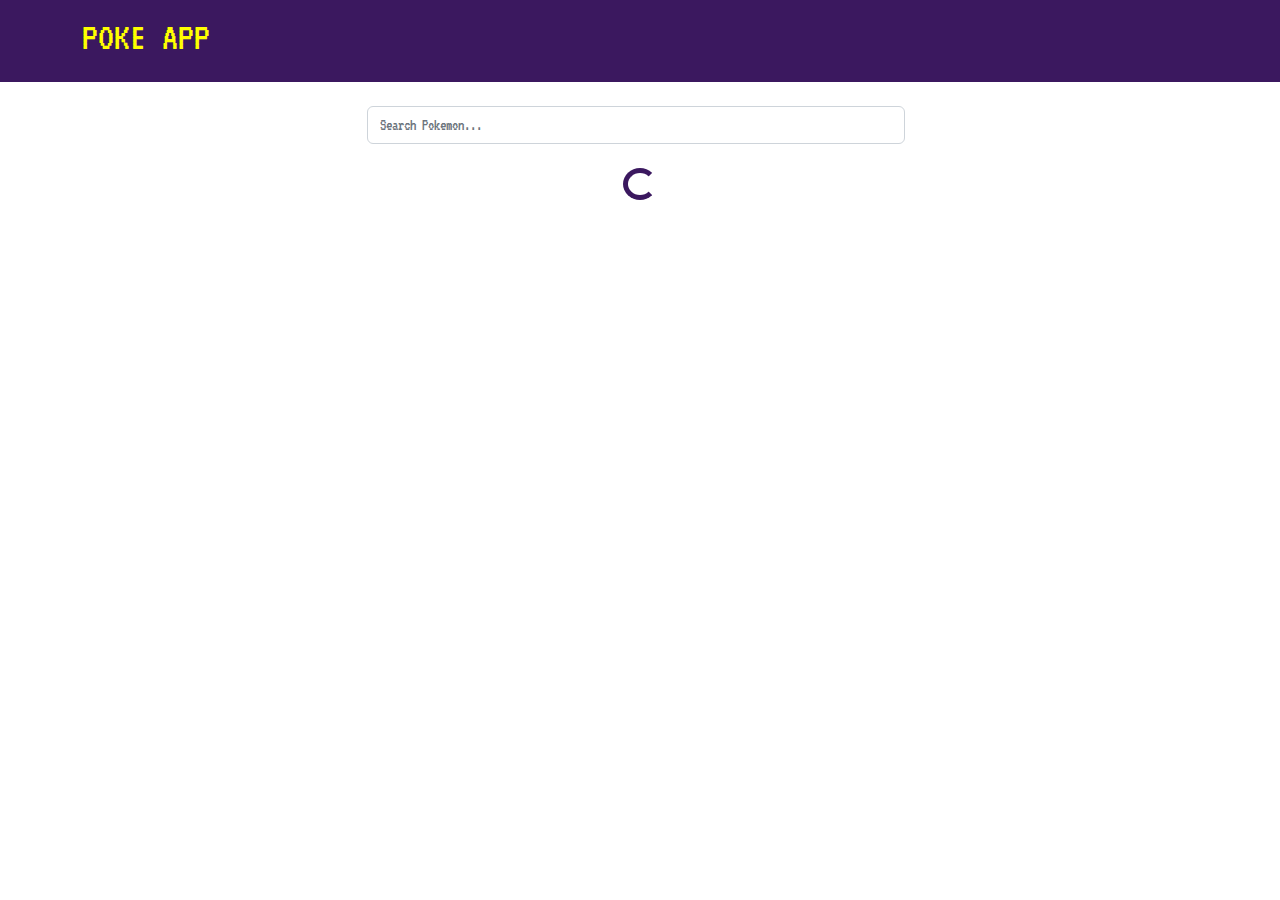
==== index.html @ 087c940b "update index.html" ====
<!DOCTYPE html>
<html lang="en">
  <head>
    <meta charset="UTF-8" />
    <title>Poke App</title>
    <link rel="stylesheet" href="css/bootstrap/bootstrap.css" />
    <link rel="stylesheet" href="css/main.css" />
    <link href="style.css" rel="stylesheet" />
    <script defer src="js/main.js" type="module"></script>
  </head>
  <body>
    <nav class="navbar navbar-expand-lg special-attack">
      <div class="container-md">
        <h1 class="navbar-brand" style="font-size: 2.5rem; color: yellow">
          POKE APP
        </h1>
      </div>
    </nav>

    <div class="container">
      <div class="row">
        <div class="col-lg-6 mx-auto my-4">
          <form class="d-flex" role="search">
            <input
              aria-label="Search"
              class="form-control me-2"
              placeholder="Search Pokemon..."
              id="search-input"
              type="search"
            />
          </form>
        </div>
      </div>

      <div class="row" id="spinner">
        <div
          class="spinner-border col-lg-4 mx-auto text-special-attack"
          role="status"
        >
          <span class="visually-hidden">Loading...</span>
        </div>
      </div>

      <h1 id="empty" class="text-center text-danger d-none">Data kosong</h1>
      <table
        class="table table-striped my3 table-responsive d-none"
        id="table-header"
      >
        <thead>
          <tr>
            <th scope="col">ID</th>
            <th scope="col">Name</th>
            <th scope="col">Type</th>
            <th scope="col">Weight</th>
            <th scope="col">Height</th>
            <th scope="col">Detail</th>
          </tr>
        </thead>

        <tbody id="tables"></tbody>
      </table>
    </div>

    <!-- Modal -->
    <div
      class="modal fade"
      id="exampleModal"
      tabindex="-1"
      aria-labelledby="exampleModalLabel"
      aria-hidden="true"
    >
      <div class="modal-dialog modal-dialog-centered">
        <div class="modal-content">
          <div class="modal-header special-attack border-0">
            <h1 class="modal-title fs-5 text-white" id="exampleModalLabel">
              Detail
            </h1>
            <button
              type="button"
              class="btn-close bg-white"
              data-bs-dismiss="modal"
              aria-label="Close"
            ></button>
          </div>
          <div class="modal-body" id="modal-container"></div>
        </div>
      </div>
    </div>

    <script src="js/bootstrap/bootstrap.bundle.js"></script>
  </body>
</html>
---- css/main.css ----
@import url('https://fonts.googleapis.com/css2?family=VT323&display=swap');

body {
    font-family: 'VT323', monospace;
    font-size: 20px;
}

.special-attack {
    background-color: #3B185F;
}

.text-special-attack {
    color: #3B185F;
}

.special-defence {
    background-color: #153462;
}

.defence {
    background-color: #AA8B56;
}

.speed {
    background-color: #CB1C8D;
}

.bounce-4 {
    animation-name: bounce-4;
    animation-timing-function: ease;
}
@keyframes bounce-4 {
    0%   { transform: scale(1,1)    translateY(0); }
    10%  { transform: scale(1.1,.9) translateY(0); }
    30%  { transform: scale(.9,1.1) translateY(-100px); }
    50%  { transform: scale(1,1)    translateY(0); }
    100% { transform: scale(1,1)    translateY(0); }
}
.image-bounce {
    animation-duration: 2s;
    animation-iteration-count: infinite;
    align-self: flex-end;
    animation-duration: 2s;
    animation-iteration-count: infinite;
    background-color: #F44336;
    height: 200px;
    margin: 0 auto 0 auto;
    transform-origin: bottom;

}
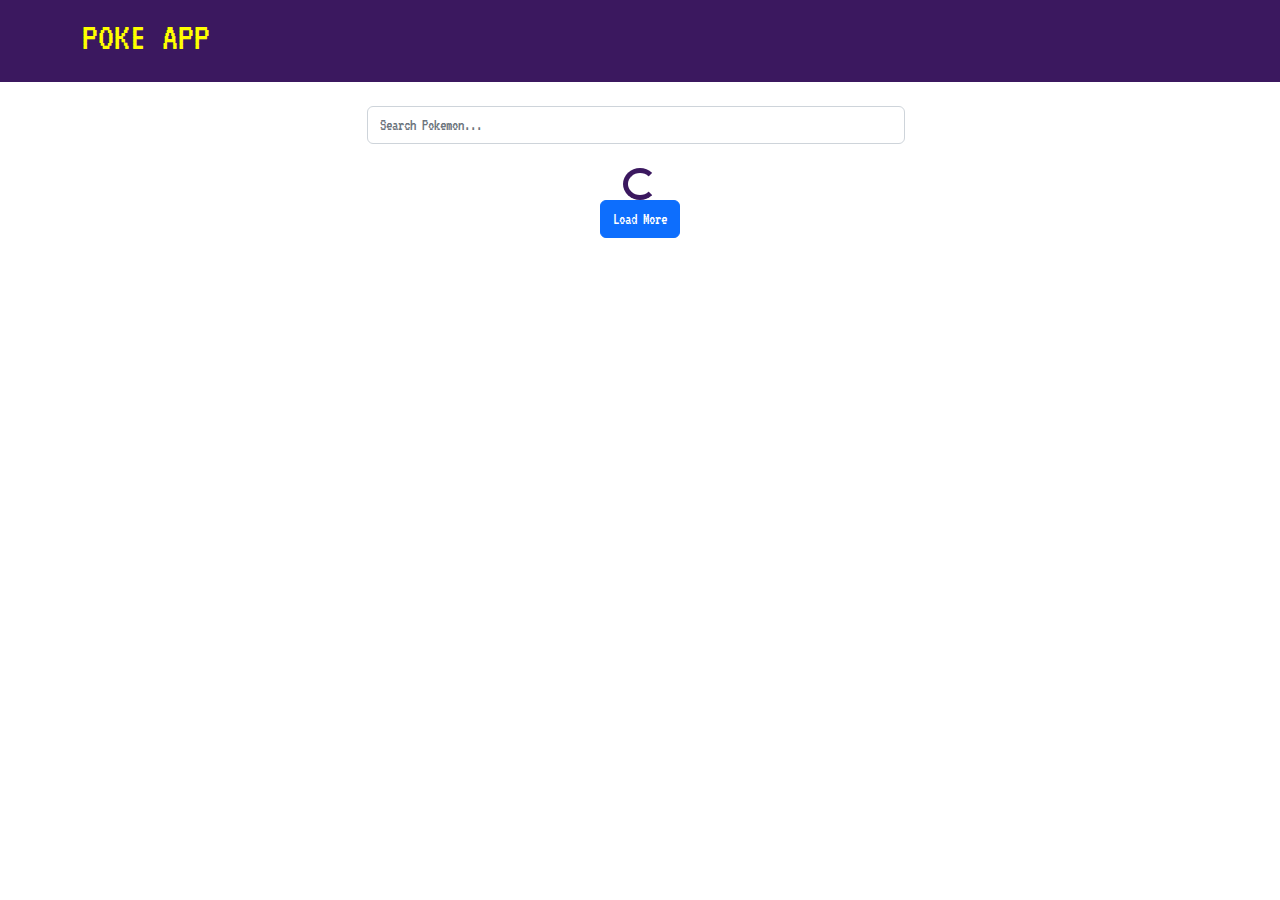
==== commit 3e329384: "Add pagination loaded data" ====
--- a/index.html
+++ b/index.html
@@ -7,6 +7,7 @@
     <link rel="stylesheet" href="css/main.css" />
     <link href="style.css" rel="stylesheet" />
     <script defer src="js/main.js" type="module"></script>
+    <link rel="shortcut icon" href="favicon.ico" type="image/x-icon">
   </head>
   <body>
     <nav class="navbar navbar-expand-lg special-attack">
@@ -53,12 +54,17 @@
             <th scope="col">Type</th>
             <th scope="col">Weight</th>
             <th scope="col">Height</th>
-            <th scope="col">Detail</th>
+            <th scope="col">Statistics</th>
           </tr>
         </thead>
 
         <tbody id="tables"></tbody>
       </table>
+
+      <div class="d-flex justify-content-center mb-3">
+        <button type="button" id="load-trigger" class="btn btn-primary text-white text-center">Load More</button>
+
+      </div>
     </div>
 
     <!-- Modal -->
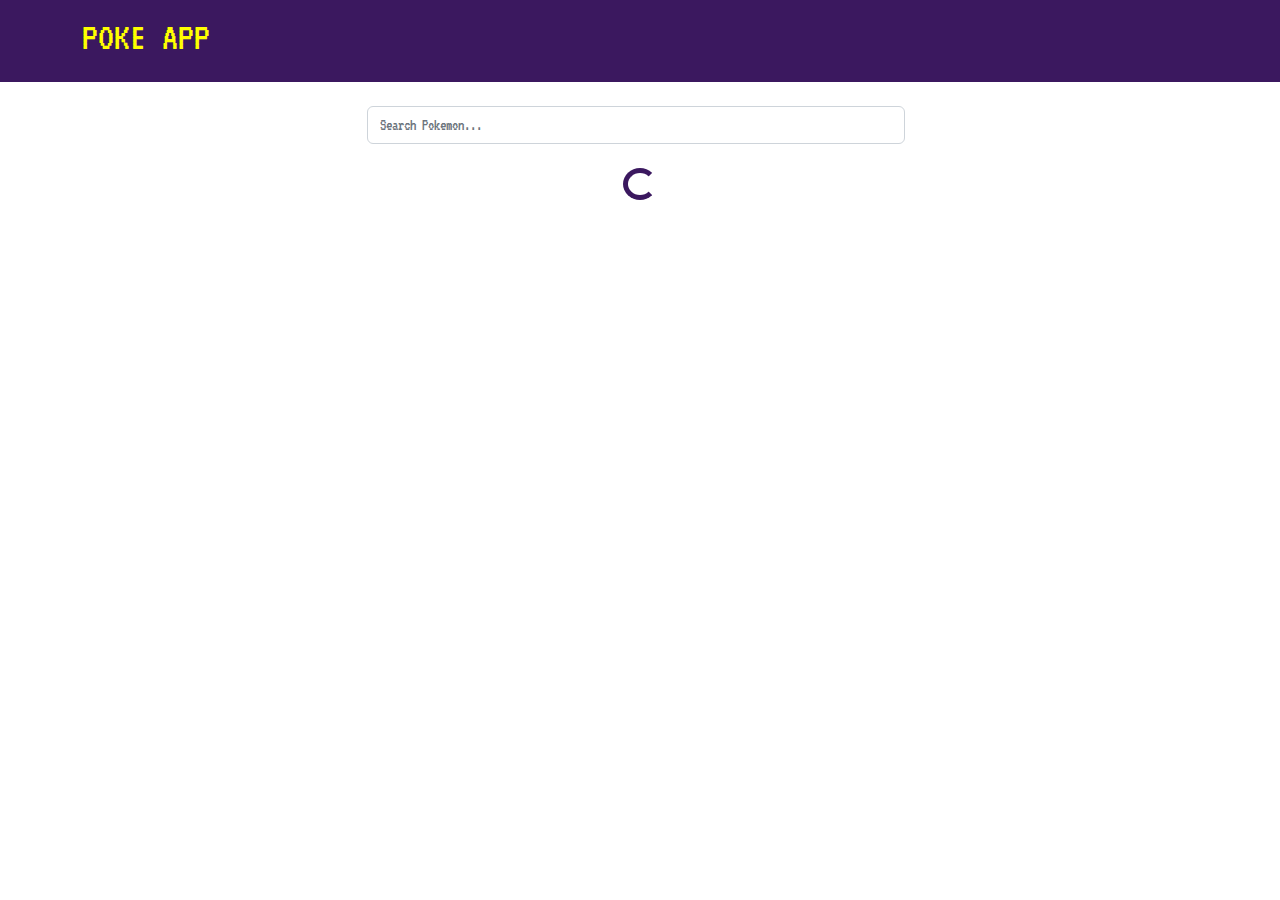
==== commit d909d995: "resolve bug button when load data" ====
--- a/index.html
+++ b/index.html
@@ -62,7 +62,7 @@
       </table>
 
       <div class="d-flex justify-content-center mb-3">
-        <button type="button" id="load-trigger" class="btn btn-primary text-white text-center">Load More</button>
+        <button type="button" id="load-trigger" class="btn btn-primary text-white text-center d-none">Load More</button>
 
       </div>
     </div>
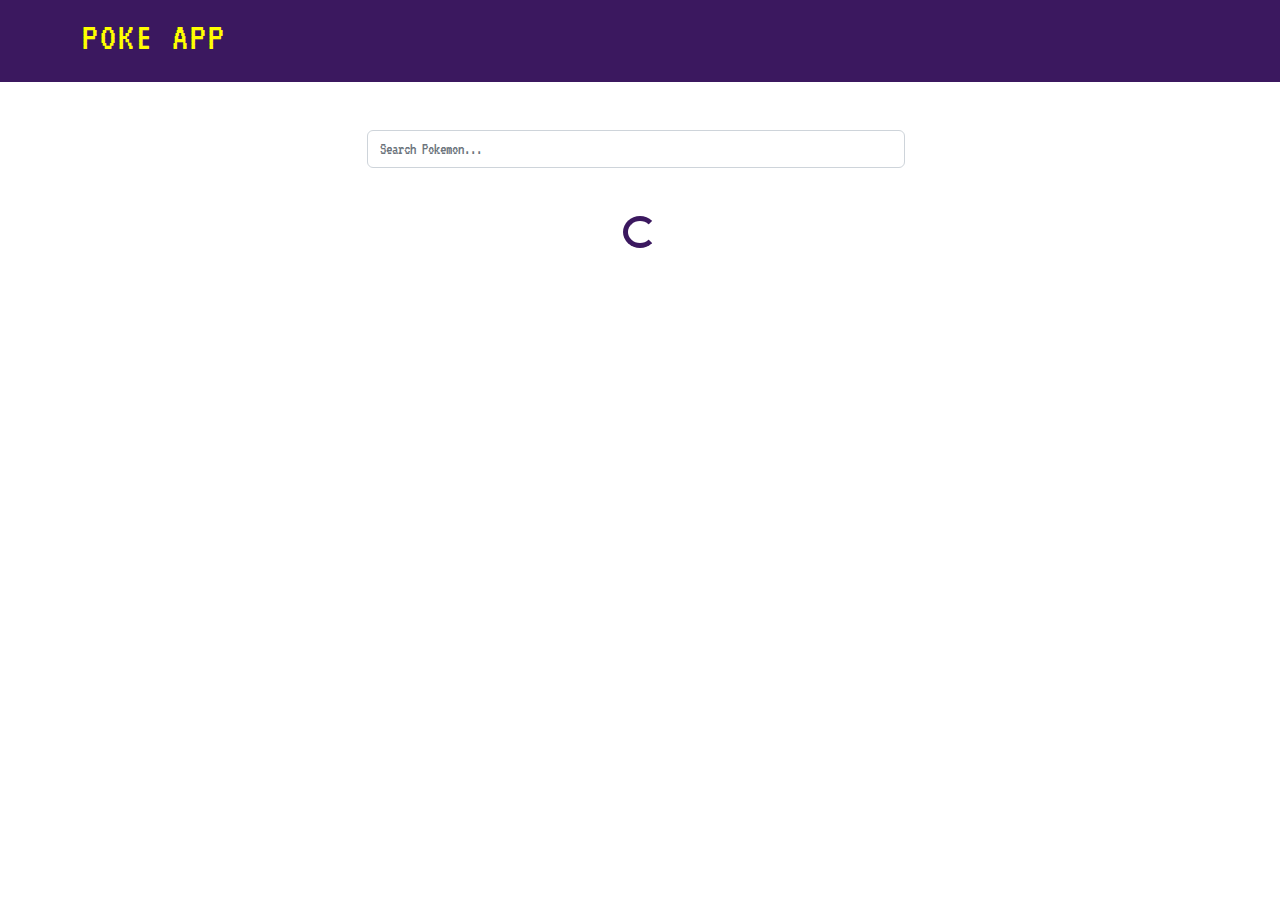
==== commit 1de0b184: "Add pop up" ====
--- a/index.html
+++ b/index.html
@@ -5,9 +5,15 @@
     <title>Poke App</title>
     <link rel="stylesheet" href="css/bootstrap/bootstrap.css" />
     <link rel="stylesheet" href="css/main.css" />
-    <link href="style.css" rel="stylesheet" />
-    <script defer src="js/main.js" type="module"></script>
-    <link rel="shortcut icon" href="favicon.ico" type="image/x-icon">
+    <script defer src="js/cardStyle.js" type="module"></script>
+    <link rel="shortcut icon" href="favicon.ico" type="image/x-icon" />
+    <link
+      crossorigin="anonymous"
+      href="https://cdnjs.cloudflare.com/ajax/libs/font-awesome/6.2.1/css/all.min.css"
+      integrity="sha512-MV7K8+y+gLIBoVD59lQIYicR65iaqukzvf/nwasF0nqhPay5w/9lJmVM2hMDcnK1OnMGCdVK+iQrJ7lzPJQd1w=="
+      referrerpolicy="no-referrer"
+      rel="stylesheet"
+    />
   </head>
   <body>
     <nav class="navbar navbar-expand-lg special-attack">
@@ -20,7 +26,7 @@
 
     <div class="container">
       <div class="row">
-        <div class="col-lg-6 mx-auto my-4">
+        <div class="col-lg-6 mx-auto my-5">
           <form class="d-flex" role="search">
             <input
               aria-label="Search"
@@ -43,27 +49,28 @@
       </div>
 
       <h1 id="empty" class="text-center text-danger d-none">Data kosong</h1>
-      <table
-        class="table table-striped my3 table-responsive d-none"
-        id="table-header"
+
+      <!-- Content-->
+
+      <div class="row gy-lg-5" id="card-list"></div>
+
+      <div
+        class="d-flex flex-column align-items-center justify-content-center my-4 gap-3"
       >
-        <thead>
-          <tr>
-            <th scope="col">ID</th>
-            <th scope="col">Name</th>
-            <th scope="col">Type</th>
-            <th scope="col">Weight</th>
-            <th scope="col">Height</th>
-            <th scope="col">Statistics</th>
-          </tr>
-        </thead>
-
-        <tbody id="tables"></tbody>
-      </table>
-
-      <div class="d-flex justify-content-center mb-3">
-        <button type="button" id="load-trigger" class="btn btn-primary text-white text-center d-none">Load More</button>
-
+        <div
+          class="spinner-border text-primary d-none"
+          id="spinner-load"
+          role="status"
+        >
+          <span class="visually-hidden">Loading...</span>
+        </div>
+        <button
+          type="button"
+          id="load-trigger"
+          class="btn btn-primary text-white text-center d-none"
+        >
+          Load More
+        </button>
       </div>
     </div>
 
@@ -93,6 +100,29 @@
       </div>
     </div>
 
+
+    <!-- Pop up modal -->
+    <div class="modal" style="transition: all 1s" id="myModal" tabindex="-1">
+      <div class="modal-dialog modal-dialog-centered">
+        <div class="modal-content">
+          <div class="modal-header">
+            <button type="button" class="btn-close" data-bs-dismiss="modal" aria-label="Close"></button>
+          </div>
+          <div class="modal-body">
+            <p>Klik nama pokemon untuk melihat statistik</p>
+          </div>
+
+        </div>
+      </div>
+    </div>
     <script src="js/bootstrap/bootstrap.bundle.js"></script>
+
+    <script src="https://code.jquery.com/jquery-3.6.1.min.js" integrity="sha256-o88AwQnZB+VDvE9tvIXrMQaPlFFSUTR+nldQm1LuPXQ=" crossorigin="anonymous"></script>
+
+    <script type="text/javascript">
+      $(window).on('load', function() {
+        $('#myModal').modal('show');
+      });
+    </script>
   </body>
 </html>
--- a/css/main.css
+++ b/css/main.css
@@ -3,6 +3,8 @@
 body {
     font-family: 'VT323', monospace;
     font-size: 20px;
+    letter-spacing: 2px;
+    font-weight: 100;
 }
 
 .special-attack {
@@ -46,5 +48,23 @@
     height: 200px;
     margin: 0 auto 0 auto;
     transform-origin: bottom;
+}
 
+.style-card {
+    transition: ease .5s;
+    border: none;
+}
+
+.style-card:hover {
+    background: rgba(255, 255, 255, 0.33);
+    border-radius: 16px;
+    box-shadow: 0 4px 30px rgba(0, 0, 0, 0.1);
+    backdrop-filter: blur(3.7px);
+    -webkit-backdrop-filter: blur(3.7px);
+    border: 1px solid rgba(255, 255, 255, 0.31);
+    transform: scale(1.08);
+}
+
+.card-title:hover {
+    color: orangered;
 }